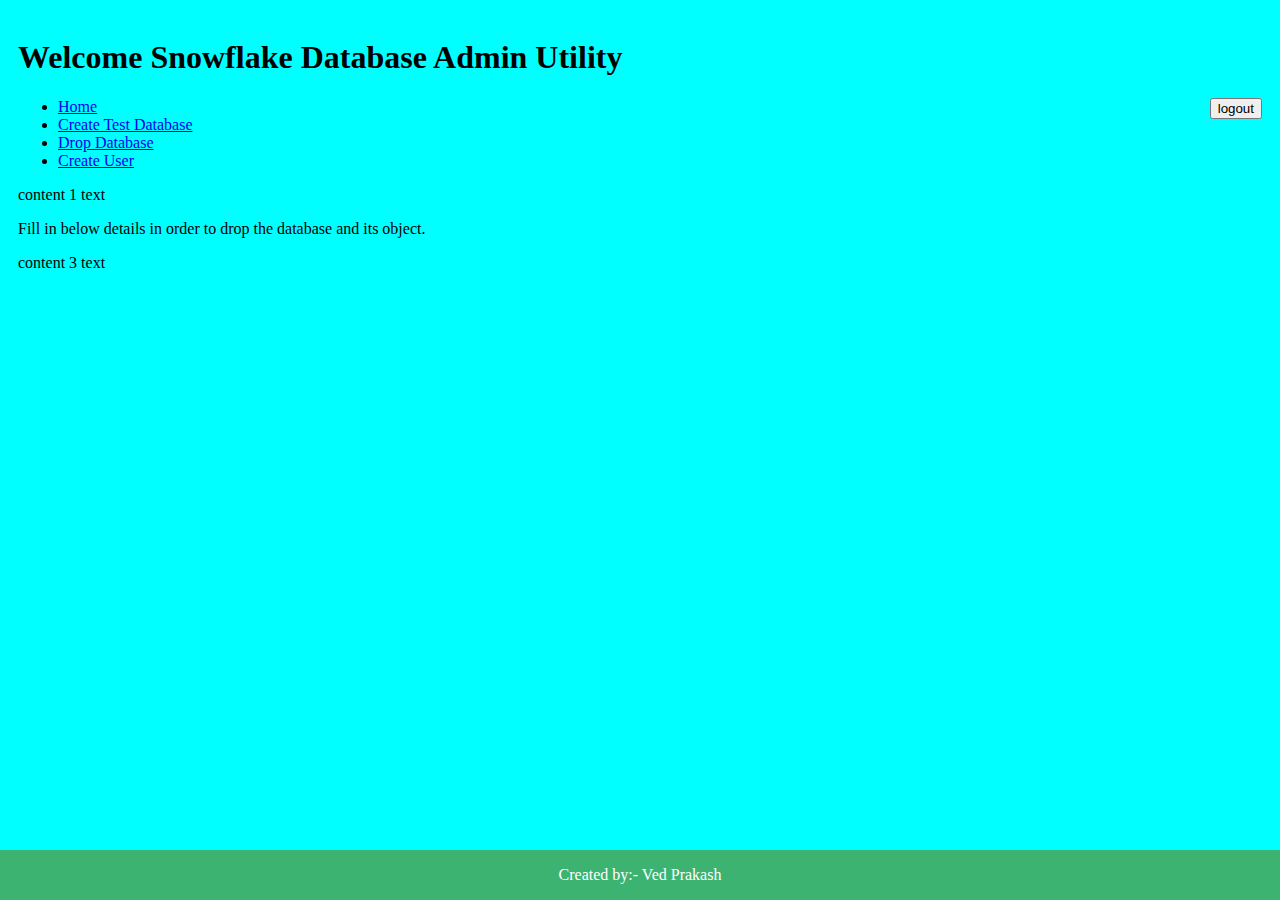
==== drop_db_html/home.html @ 966e9b83 "Add files via upload" ====
<!DOCTYPE html>

<html>
   <head>
      <meta charset = "utf-8">
      <title>SnowDrop</title>
      <link rel="stylesheet" href="home_style.css">
   </head>
   <body>
     <div class="header">
          <h1>Welcome Snowflake Database Admin Utility</h1>
    </div>

      <div style="float:right">
        <form action="index.html">
          <label class="logoutLblPos">
          <input type="submit"  value="logout">
          </label>
        </form>
      </div>
    <div>
      <ul class="ul_home_nav">
        <li><a href="#">Home</a></li>
        <li><a href="#">Create Test Database</a></li>
        <li><a href="#Drop_Database">Drop Database</a></li>
        <li><a href="#">Create User</a></li>
      </ul>
    </div>
    <div id="Create_Test_Database">content 1 text</div>
    <div id="Drop_Database">
      <p>Fill in below details in order to drop the database and its object.</p>
    </div>
    <div id="Create_User">content 3 text</div>
    <div class="footer">
         <p>Created by:- Ved Prakash</p>
   </div>
      </body>
   </html>
---- drop_db_html/home_style.css ----
body {
  background-color: Aqua;
  font-family: verdana;
  padding: 10px;
}

.footer {
  position: fixed;
  left: 0;
  bottom: 0;
  width: 100%;
  background-color: MediumSeaGreen;
  color: white;
  text-align: center;
  font-family: verdana;
}
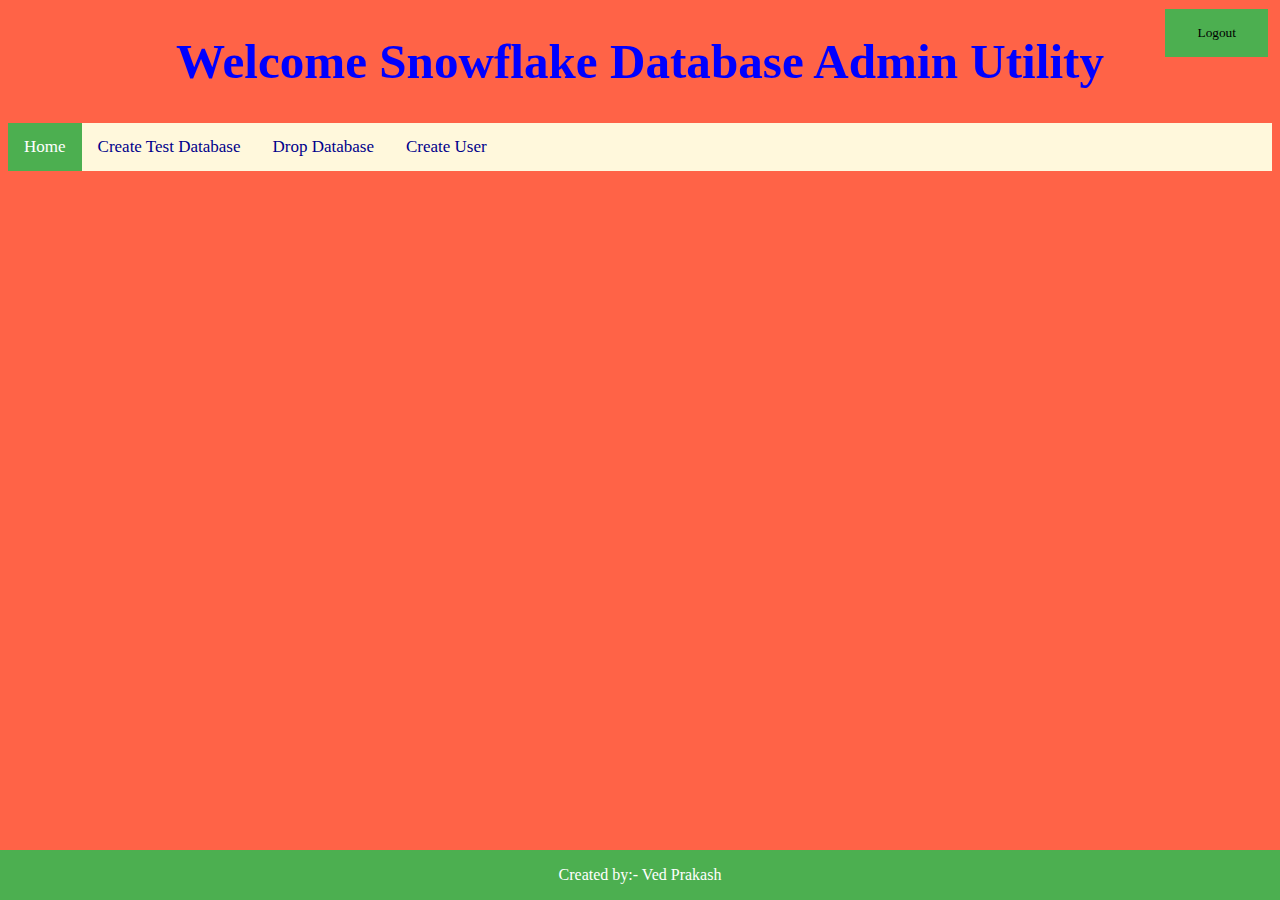
==== commit cea6bc41: "uploaded from mac" ====
--- a/drop_db_html/home.html
+++ b/drop_db_html/home.html
@@ -7,30 +7,37 @@
       <link rel="stylesheet" href="home_style.css">
    </head>
    <body>
-     <div class="header">
-          <h1>Welcome Snowflake Database Admin Utility</h1>
+     <div>
+       <header class="body_header">
+         <h1>Welcome Snowflake Database Admin Utility</h1>
+        </header>   
+    </div>
+    <div style="float:right">
+      <form action="index.html">
+          <input class="logoutLblPos" type="submit" value="Logout">
+      </form>
     </div>
 
-      <div style="float:right">
-        <form action="index.html">
-          <label class="logoutLblPos">
-          <input type="submit"  value="logout">
-          </label>
-        </form>
-      </div>
-    <div>
-      <ul class="ul_home_nav">
-        <li><a href="#">Home</a></li>
-        <li><a href="#">Create Test Database</a></li>
-        <li><a href="#Drop_Database">Drop Database</a></li>
-        <li><a href="#">Create User</a></li>
-      </ul>
+    <div class="topnav" id="myTopnav"> 
+      <a href="#" class="active">Home</a>
+      <a href="#">Create Test Database</a>
+      <a href="#Drop_Database">Drop Database</a>
+      <a href="#">Create User</a>
     </div>
-    <div id="Create_Test_Database">content 1 text</div>
-    <div id="Drop_Database">
-      <p>Fill in below details in order to drop the database and its object.</p>
-    </div>
-    <div id="Create_User">content 3 text</div>
+
+    <form action="/action_page.php" id="Drop_Database">
+      <div class="container_form">
+        <p id="block_para">Fill in below details in order to drop the database and its object.</p>
+        <hr>
+            <label for="Database_Name"><b>Database_Name:-</b></label>
+            <input type="text" placeholder="Enter Non Prod Database Name" name="Database_Name" id="Database_Name" required><br>
+            <label for="Warehouse_Name"><b>Warehouse_Name:-</b></label>
+            <input type="text" placeholder="Enter WareHouse Name" name="Warehouse_Name" id="Warehouse_Name" required>
+          <button type="submit" class="btn">Click To proceed</button>
+        </div>
+      </form>
+    
+
     <div class="footer">
          <p>Created by:- Ved Prakash</p>
    </div>
--- a/drop_db_html/home_style.css
+++ b/drop_db_html/home_style.css
@@ -1,16 +1,117 @@
 body {
-  background-color: Aqua;
+  background-color: tomato;
   font-family: verdana;
-  padding: 10px;
+
 }
 
+.body_header {
+  font-family: verdana;
+  text-align: center;
+  color: blue;
+  font-size: 0.65cm;
+}
+.logoutLblPos{
+  font-family: Verdana;
+  position: fixed;
+  right: 10Px;
+  top: 5px;
+  background-color: #4CAF50;
+  border: none;
+  padding: 16px 32px;
+  text-decoration: none;
+  margin: 4px 2px;
+  cursor: pointer;
+}
+.logoutLblPos:hover {
+  opacity: 0.8; 
+}
+
+.topnav {
+  background-color: cornsilk;
+  overflow: hidden;
+}
+/* Style the links inside the navigation bar */
+.topnav a {
+  float: left;
+  display: block;
+  color:darkblue;
+  text-align: center;
+  padding: 14px 16px;
+  text-decoration: darkgreen;
+  font-size: 17px;
+}
+/* Change the color of links on hover */
+.topnav a:hover {
+  background-color: #ddd;
+  color: black;
+}
+.topnav a.active {
+  background-color: #4CAF50;
+  color: white;
+}
 .footer {
   position: fixed;
   left: 0;
   bottom: 0;
   width: 100%;
-  background-color: MediumSeaGreen;
+  background-color:#4CAF50;;
   color: white;
   text-align: center;
   font-family: verdana;
 }
+/*
+@media screen and (max-width: 600px) {
+  .topnav a:not(:first-child) {display: none;}
+  .topnav a.icon {
+    float: right;
+    display: block;
+  }
+}
+/* The "responsive" class is added to the topnav with JavaScript when the user clicks on the icon. This class makes the topnav look good on small screens (display the links vertically instead of horizontally) */
+/*@media screen and (max-width: 600px) {
+  .topnav.responsive {position: relative;}
+  .topnav.responsive a.icon {
+    position: absolute;
+    right: 0;
+    top: 0;
+  }
+  .topnav.responsive a {
+    float: none;
+    display: block;
+    text-align: left;
+  }
+}*/
+
+#Create_Test_Database,
+#Drop_Database,
+#Create_User {
+  display: none;
+}
+#Drop_Database {
+  position: absolute;
+  top: 90px;
+  width: fit-content;
+  left: 5;
+  height: auto;
+  background: green;
+  color: white;
+  padding: 5em;
+  
+}
+#Drop_Database:target {
+  display: block;
+  overflow: auto;
+  width: fit-content;
+  margin: 5% auto 10% auto;
+  padding-top: 0.2cm;
+  padding-left: 0.5cm;
+  font-family: Verdana, Geneva, Tahoma, sans-serif;
+}
+input[type=text], input[type=password] {
+  width: 100%;
+  padding: 15px;
+  margin: 5px 0 22px 0;
+  display: inline-block;
+  border: none;
+  background: #f1f1f1;
+}